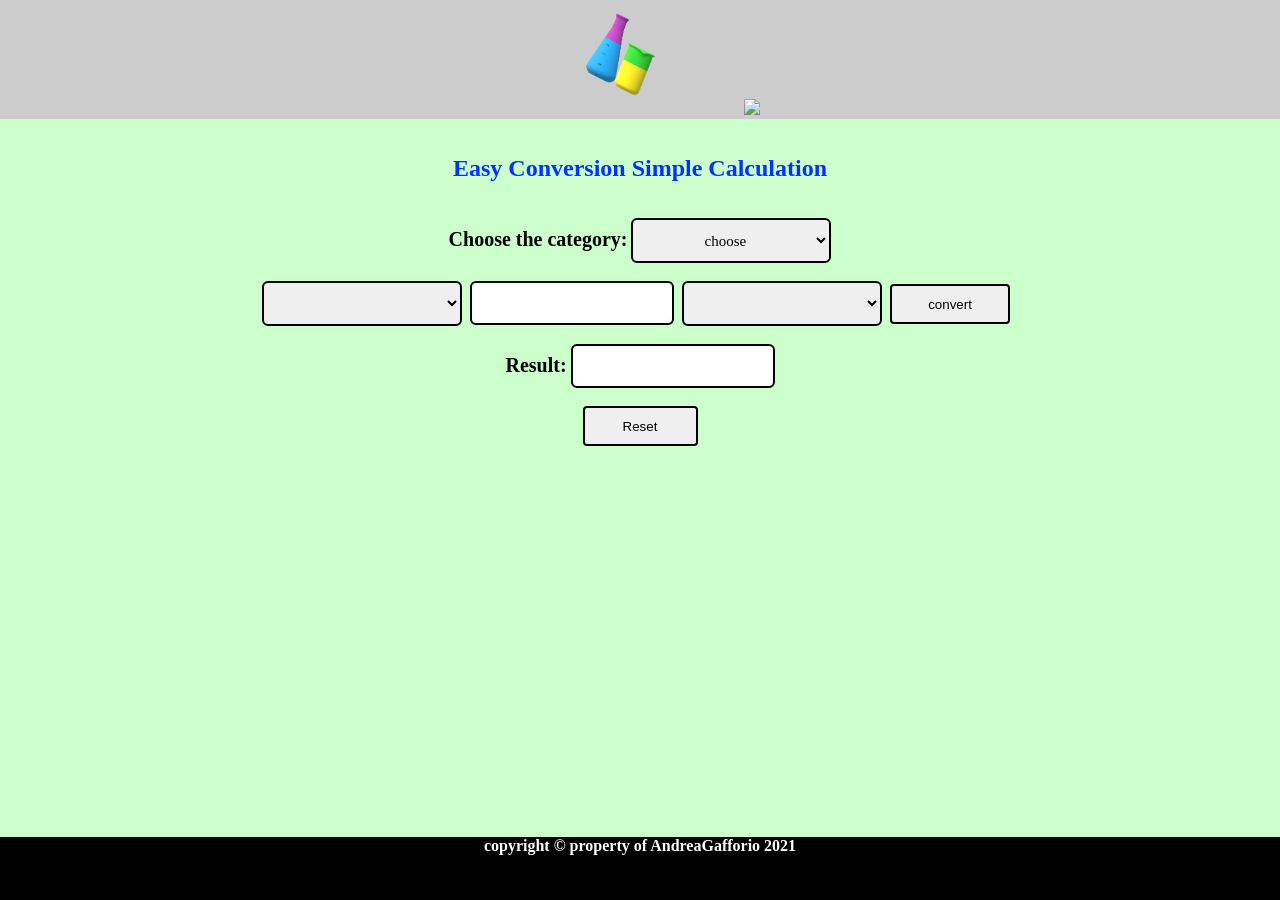
==== Index.html @ 9e0f1ecc "Add files via upload" ====
<!DOCTYPE html>

<html lang="eng">

<head>
<meta charset ="UTF-8">


<meta name="viewport" content="width=device-width, initial-scale=1.0">
<meta name="description" content="Conversion measure">
<meta name="copyright" content="This Web site is protected by the owner Copyright" />

<title>EasyConversion24</title>
<link rel="icon" type="image/gif/png" href="img/logo/ConversionLogo.png">

<link rel="stylesheet" href="Css/ConversionCSS.css">
</head>

<header>

<div align="center" id="img12">
<img src="img/logo/Logo.png" height="115" width="220"></img>
<img src="img/logo/ConversionLogo.png" width="300"></img>
</div>


</header><br><br>

<body>


<script src="JS/Conversion.js"></script>

<h2 id="h2">Easy Conversion Simple Calculation </h2><br><br>

<div align="center">
<label for="category" > Choose the category:</label>  
<select id="category1" name="category" onchange="fillin()">
  <option value="none">choose</option>
  <option value="temperature">temperature</option>
  <option value="speed">speed</option>
  <option value="length">length</option>
  <option value="weight">weight</option>
  <option value="volume">volume</option>
</select>
</div><br>

<!-- Choose the meseaure -->
<div align="center">
<select name="category2" class="Cat2" id="category2">
 </select>&nbsp   
<input type="text" id="txt1"/>&nbsp 
<!-- Choose the measure 2 -->
<select name="category3" id="category3">
</select>&nbsp
<button align="center" id="button">convert</button> &nbsp
</div><br>

<div align="center">
<!--output-->
<label>Result:</label>
<input type="text" id="txt2">
</div><br>
<!--Reset button-->
<div align="center">
<input type="reset" value="Reset" class="reseting">
</div><br>

<script src="JS/calc.js"></script>
<script src="JS/Reset.js"></script>

<!--Output the error-->
<div align="center" class="diverror">
<p class="advice"></p>
</div><br>

<!--Output the formula -->
<div align="center">
<p class="explain"></p>
</div><br>

</body><br>

<footer>
<div class="footlink">
<b>copyright &copy property of AndreaGafforio 2021</b>
</div>
</footer>

</html>
---- Css/ConversionCSS.css ----
*{padding:0; margin:0;}

html{height:100%;}

#img12{border:0px;}

header {background-color:#CCCCCC; width:100; height:45;}

#category1{width:200px; height:45px; text-align:center;}

#size {font-size:18px;}

body{background-color:#CCFFCC; min-height:100%;}

.footlink{color:white; text-align:center;}

footer {margin-top:auto; bottom:0px; position:fixed; height:7%; width:100%;background-color:black; color:white;}

.Cat2{width:200px; height:45px;}

#category3{width:200px; height:45px;}

.advice{color:red; font-weight:bold; font-size:16.5px; }
.diverror{background-color:#FFCCFF;}

#h2{text-align:center; font-family:calibri; color:#0033FF;}

#txt1{font-size:15px; width:200px; height:40px; border:2px solid black; border-radius:6px; text-align:center;}

#txt2{font-size:15px; width:200px; height:40px; border-radius:6px; border:2px solid black; text-align:center;}

select{font-family:verdana; font-size:15px; border-radius:6px; border:2px solid black;}

label{font-weight:bold; font-family:calibri; font-size:20px;}

button{width:120px; height:40px; border-radius:4px; border:2px solid black;}

.reseting{width:115px; height:40px; border-radius:4px; border:2px solid black;}

.explain{font-weight:bold; font-size:15px; font-family:verdana;}

.email{font-family:calibri; color:blue;}

.social{font-family:calibri; color:#FF0033;}
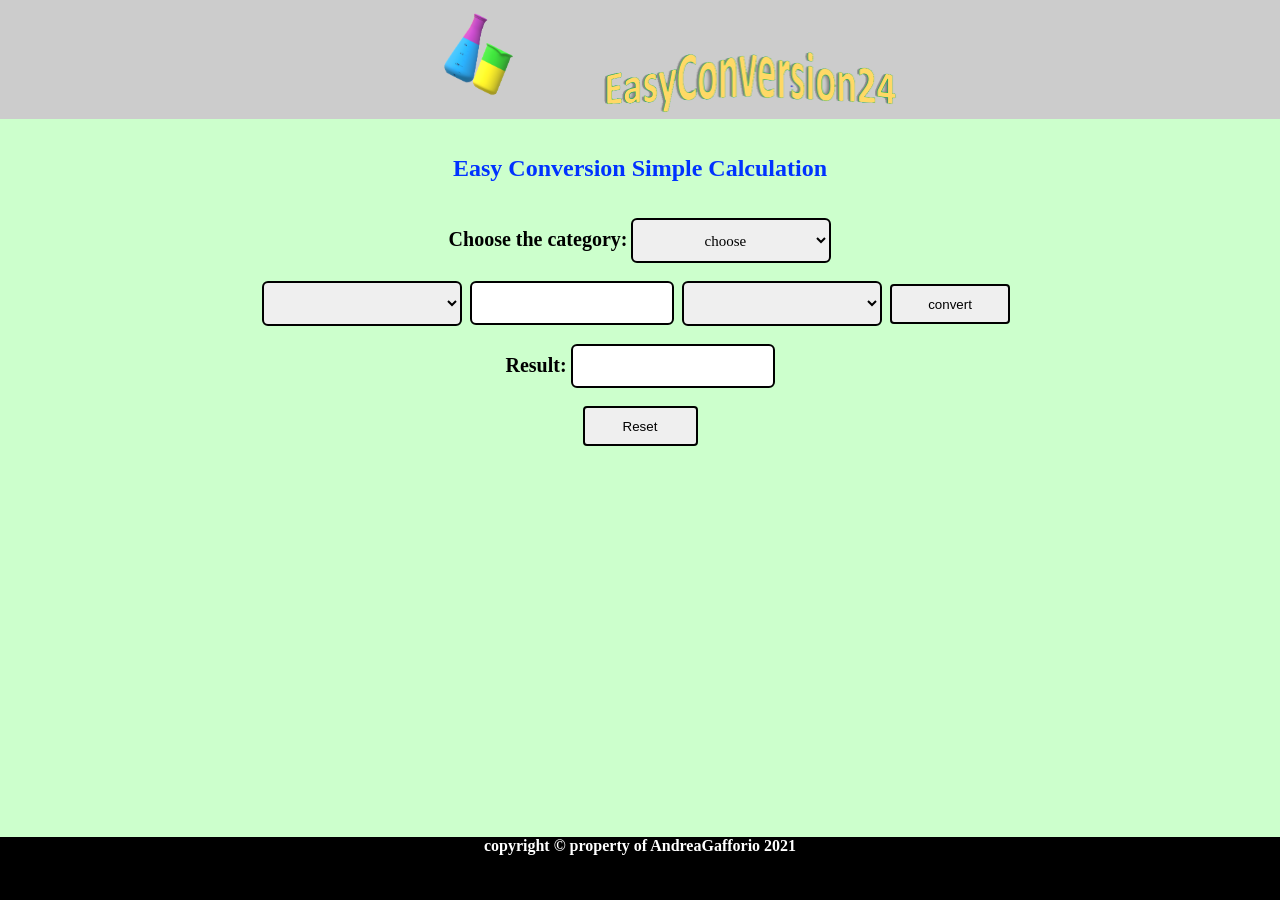
==== commit 4a272bdd: "Update Index.html" ====
--- a/Index.html
+++ b/Index.html
@@ -20,7 +20,7 @@
 
 <div align="center" id="img12">
 <img src="img/logo/Logo.png" height="115" width="220"></img>
-<img src="img/logo/ConversionLogo.png" width="300"></img>
+<img src="img/logo/ConversionLogo.PNG" width="300"></img>
 </div>
 
 
@@ -87,4 +87,4 @@
 </div>
 </footer>
 
-</html>+</html>
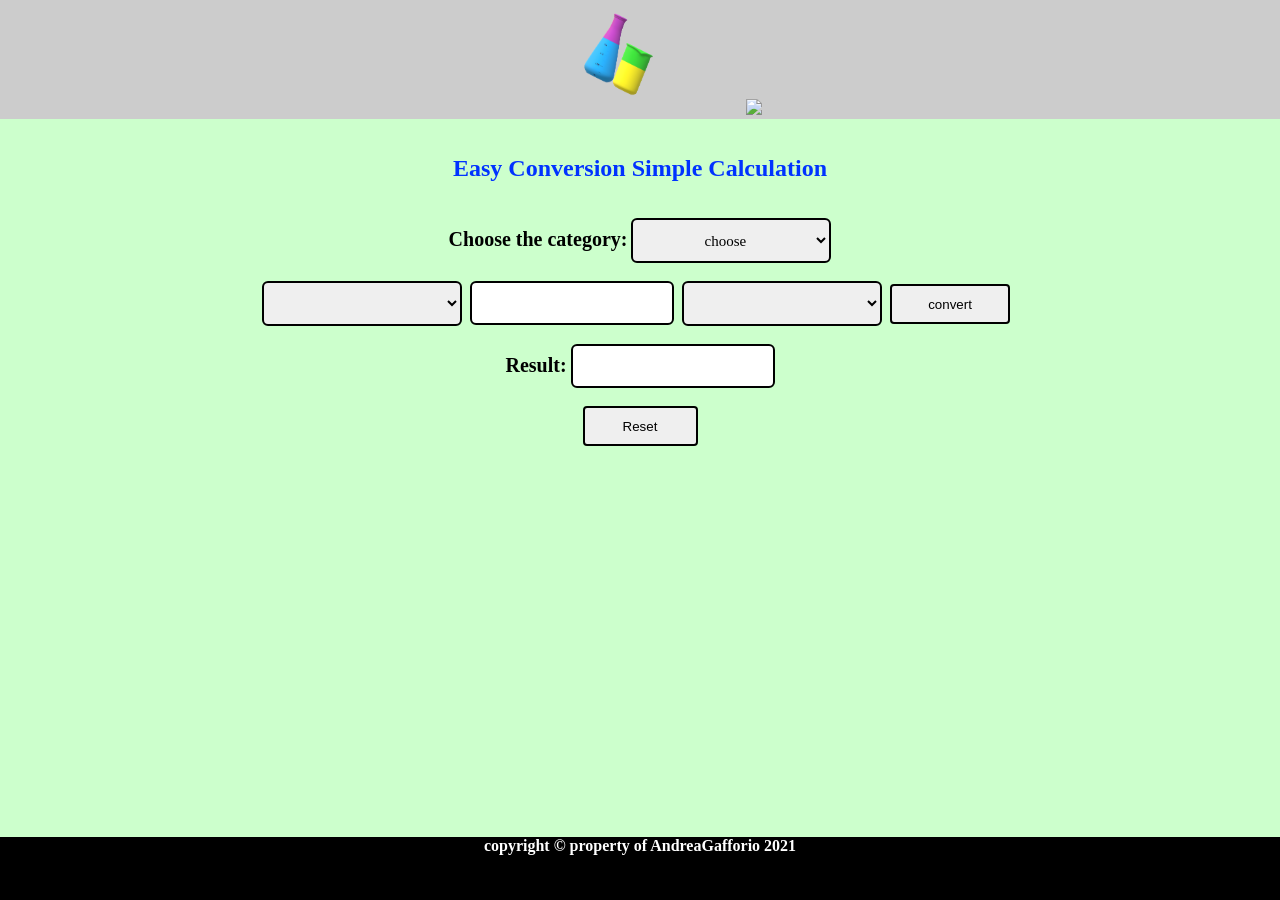
==== commit 48e18bf8: "Update Index.html" ====
--- a/Index.html
+++ b/Index.html
@@ -19,8 +19,8 @@
 <header>
 
 <div align="center" id="img12">
-<img src="img/logo/Logo.png" height="115" width="220"></img>
-<img src="img/logo/ConversionLogo.PNG" width="300"></img>
+<img src="img/logo/Logo.png" height="115" width="220"></img>&nbsp
+<img src="img/logo/ConversionLogo.png" width="300"></img>
 </div>
 
 
